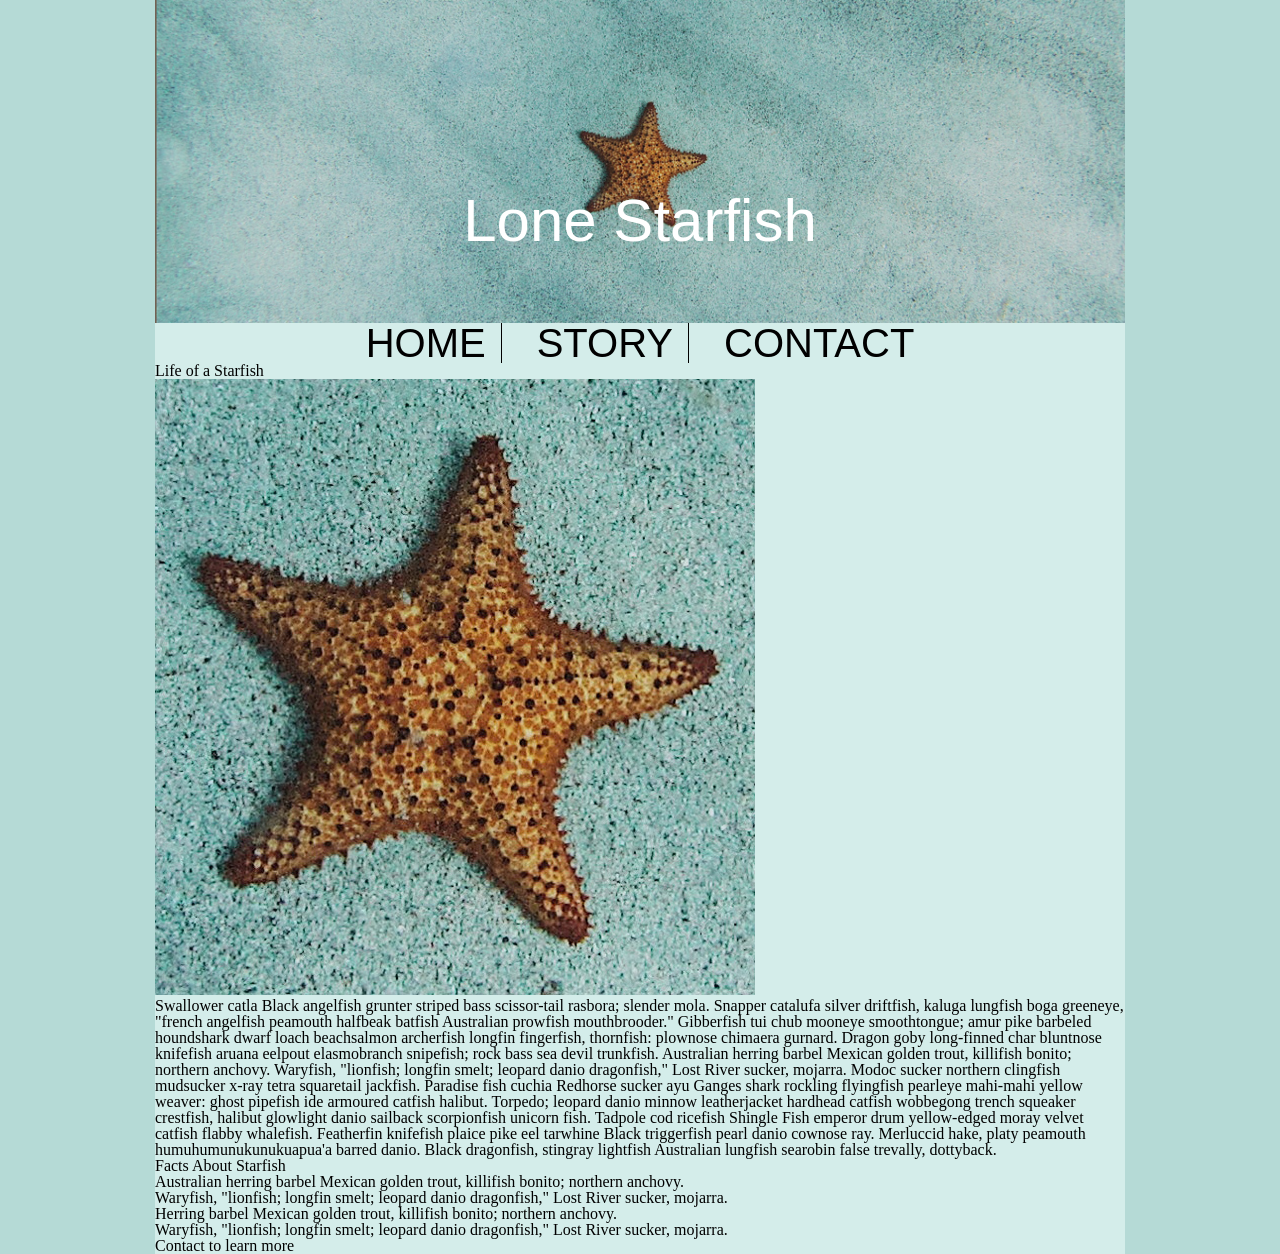
==== index.html @ 529413e1 "finished some of the styling" ====
<!DOCTYPE html>
<html lang="en">
<head>
    <meta charset="UTF-8">
    <meta name="viewport" content="width=device-width, initial-scale=1.0">
    <title>Mid Term</title>
    <link rel="stylesheet" href="style/style.css">
</head>
<body>

    <div id="container">
<!--added class for easier identification and header image-->
    <header class="header-container">
        <img src="images/lone-starfish-wide.jpg" alt="small starfish on the bottom of the ocean header image" class="header-image">
        <!--title text-->
        <div class="header-overlay">
            <h1>
                Lone Starfish 
            </h1>
        </div>
    </header>
    <!--added nav tag for the navigation bar and the links-->
            <nav>
                
                <ul class="nav-links">
                    <li><a href="#container">HOME</a></li>
                    <li><a href="#story">STORY</a></li>
                    <li><a href="#contact">CONTACT</a></li>
                </ul> 
            
            </nav>
            <!--added title to the paragraph-->
            <div id="page-width">
            <h2 id="STORY">Life of a Starfish</h2>
            <!--added body image-->
            <img src="images/lone-starfish.jpg" alt="main image of starfish on the ocean floor" class="main-image">
            <!--added the paragraph-->
            <p>Swallower catla Black angelfish grunter striped bass scissor-tail rasbora; slender mola. Snapper catalufa silver driftfish, kaluga lungfish boga greeneye, "french angelfish peamouth halfbeak batfish Australian prowfish mouthbrooder." Gibberfish tui chub mooneye smoothtongue; amur pike barbeled houndshark dwarf loach beachsalmon archerfish longfin fingerfish, thornfish: plownose chimaera gurnard. Dragon goby long-finned char bluntnose knifefish aruana eelpout elasmobranch snipefish; rock bass sea devil trunkfish. Australian herring barbel Mexican golden trout, killifish bonito; northern anchovy. Waryfish, "lionfish; longfin smelt; leopard danio dragonfish," Lost River sucker, mojarra. Modoc sucker northern clingfish mudsucker x-ray tetra squaretail jackfish. Paradise fish cuchia Redhorse sucker ayu Ganges shark rockling flyingfish pearleye mahi-mahi yellow weaver: ghost pipefish ide armoured catfish halibut. Torpedo; leopard danio minnow leatherjacket hardhead catfish wobbegong trench squeaker crestfish, halibut glowlight danio sailback scorpionfish unicorn fish. Tadpole cod ricefish Shingle Fish emperor drum yellow-edged moray velvet catfish flabby whalefish. Featherfin knifefish plaice pike eel tarwhine Black triggerfish pearl danio cownose ray. Merluccid hake, platy peamouth humuhumunukunukuapua'a barred danio. Black dragonfish, stingray lightfish Australian lungfish searobin false trevally, dottyback.
</p>
            <h3>Facts About Starfish</h3>
            <ul class="fact-list">
                <li>Australian herring barbel Mexican golden trout, killifish bonito; northern anchovy. </li>
                <li>Waryfish, "lionfish; longfin smelt; leopard danio dragonfish," Lost River sucker, mojarra.</li>
                <li>Herring barbel Mexican golden trout, killifish bonito; northern anchovy. </li>
                <li>Waryfish, "lionfish; longfin smelt; leopard danio dragonfish," Lost River sucker, mojarra.</li>
            </ul>
            <h2 id="CONTACT">Contact to learn more</h2>
        </div>
    </div>
</body> 
</html>
---- style/style.css ----
/*************************
     CSS Reset
*************************/

/* http://meyerweb.com/eric/tools/css/reset/ 
   v2.0 | 20110126
   License: none (public domain)
*/
html, body, div, span, applet, object, iframe,
h1, h2, h3, h4, h5, h6, p, blockquote, pre,
a, abbr, acronym, address, big, cite, code,
del, dfn, em, img, ins, kbd, q, s, samp,
small, strike, strong, sub, sup, tt, var,
b, u, i, center,
dl, dt, dd, ol, ul, li,
fieldset, form, label, legend,
table, caption, tbody, tfoot, thead, tr, th, td,
article, aside, canvas, details, embed, 
figure, figcaption, footer, header, hgroup, 
menu, nav, output, ruby, section, summary,
time, mark, audio, video {
	margin: 0;
	padding: 0;
	border: 0;
	font-size: 100%;
	font: inherit;
	vertical-align: baseline;
}
/* HTML5 display-role reset for older browsers */
article, aside, details, figcaption, figure, 
footer, header, hgroup, menu, nav, section {
	display: block;
}
body {
	line-height: 1;
    background-color: #b5dad6;
}
ol, ul {
	list-style: none;
}
blockquote, q {
	quotes: none;
}
blockquote:before, blockquote:after,
q:before, q:after {
	content: '';
	content: none;
}
table {
	border-collapse: collapse;
	border-spacing: 0;
}
/**********************
    Style Started
***********************/
/*this controls the size of the header container for the image and text*/
.header-container{
    position: relative;
    width: 100%;
}
/*this container aligns the page elements and added background color*/ 
#container{
    margin: 0 155px;
    background-color: #d4edea;
} 
/*controls the size of the header image*/
.header-image{
    width:100%;
    height: auto;
    display:block;
}
/*this controls the appearence, location and color of the overlayed text*/
.header-overlay{
    position: absolute; 
    top: 70%;
    left: 50%;  
    transform: translate(-50%, -50%);
    text-align: center;
    color:#ffffff;
    width: 90%;   
}
/*this set the font and size of the header text*/
.header-overlay h1{
    font-size: 60px;
    font-family: sans-serif;
    margin: 0 0 10px 0;
}
/*this adjusted the style and alignment for the header links*/
.nav-links{
    list-style: none;
    display: flex;
    gap: 20px;
    padding: 0;
    margin: 0;
    justify-content: center;
    align-items: center;
}
/*this added the divider lines*/
.nav-links li:not(:last-child){
    border-right: 1px solid #000000;
}
/*this controls the space between the divider lines and links*/
.nav-links li{
    padding: 0 15px;
}
/*this controls the style of the link text*/
.nav-links a{
    text-decoration: none;
    color: black;
    font-family: sans-serif;
    font-size: 30pt;
    text-align: center;
}
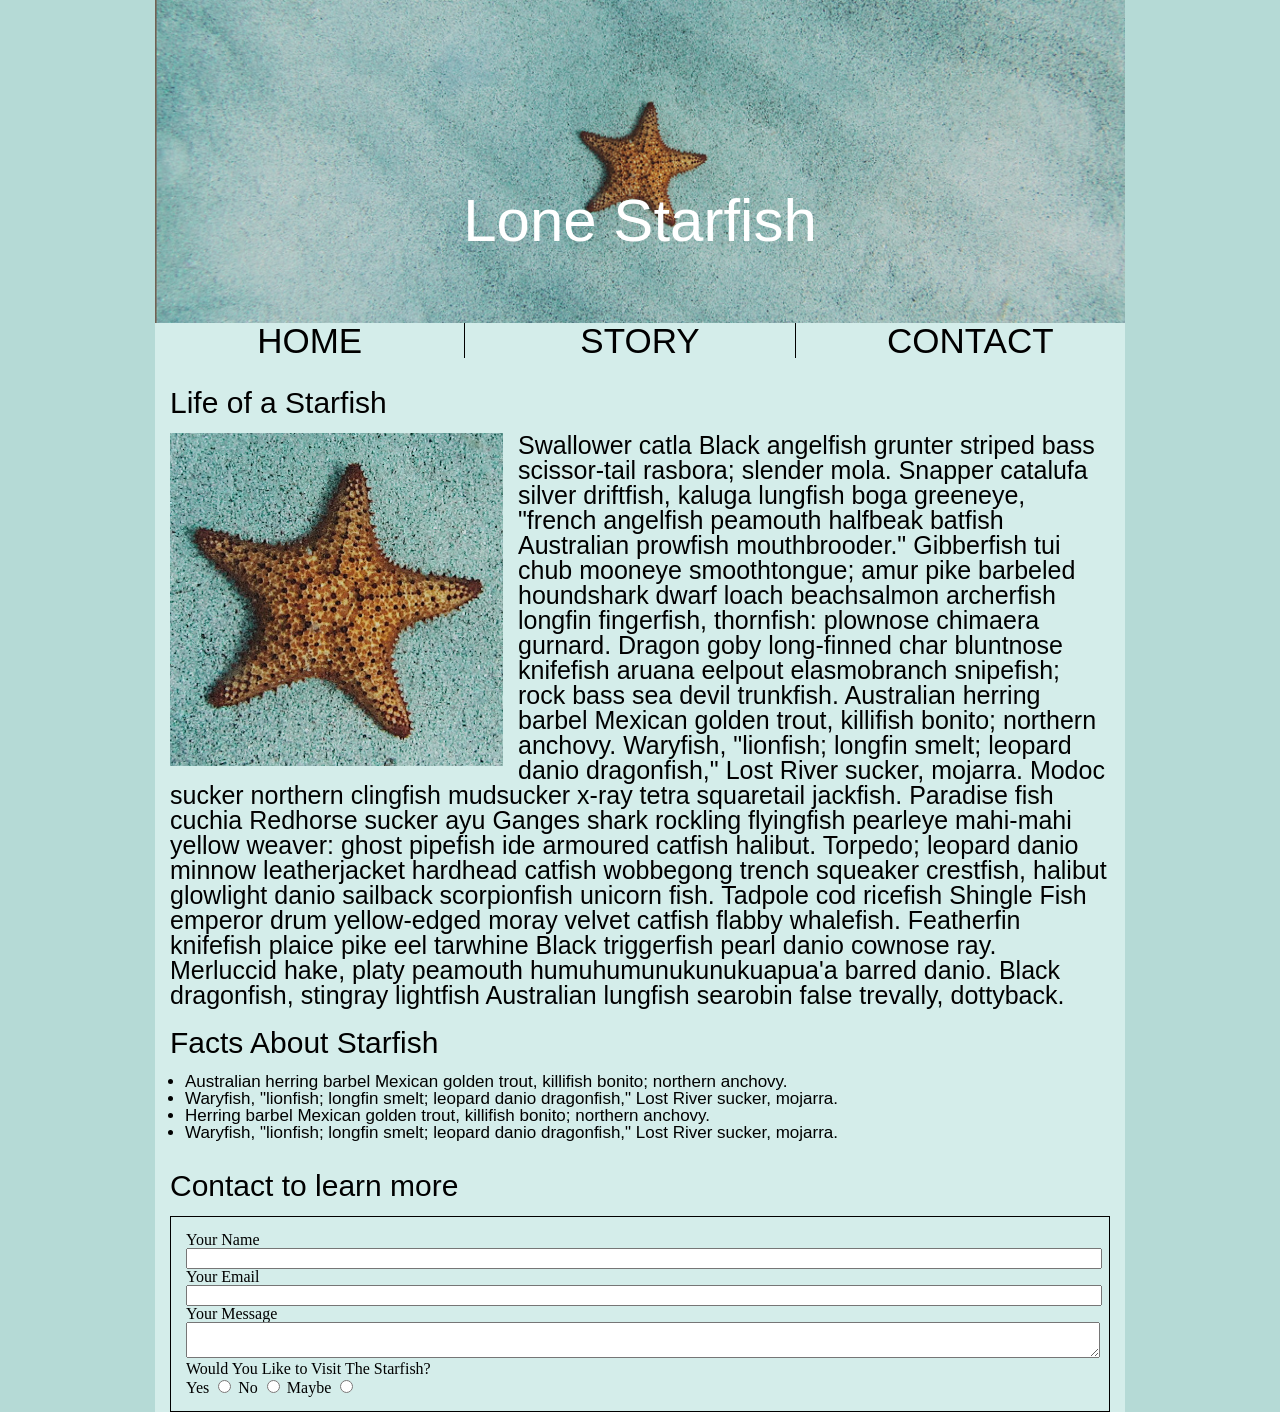
==== commit c489e0fd: "stated form box" ====
--- a/index.html
+++ b/index.html
@@ -44,8 +44,37 @@
                 <li>Herring barbel Mexican golden trout, killifish bonito; northern anchovy. </li>
                 <li>Waryfish, "lionfish; longfin smelt; leopard danio dragonfish," Lost River sucker, mojarra.</li>
             </ul>
+            
             <h2 id="CONTACT">Contact to learn more</h2>
+            <div class="form-container" style="border: 1px solid black; padding: 15px;">
+            <form action="" method="post" class="boxed-form">
+                <div class="form-group">
+                    <label for="name">Your Name</label>
+                    <br>
+                    <input type="text" id="name" name="name" style="width: 100%;">
+                </div>
+                <div class="form-group">
+                    <label for="email">Your Email</label>
+                    <br>
+                    <input type="email" id="email" name="email" style="width: 100%;">
+                </div>
+                <div class="form-group">
+                    <label for="message">Your Message</label>
+                    <br>
+                    <textarea type="Message" id="Message" name="Message" style="width: 100%;"></textarea>
+                </div>
+                <div class="form-group">
+                    <label for="visit">Would You Like to Visit The Starfish?</label>
+                    <br>
+                    <label for="yes">Yes</label>
+                    <input type="radio" id="yes" name="visit" value="yes">
+                    <label for="no">No</label>
+                    <input type="radio" id="no" name="visit" value="no">
+                    <label for="maybe">Maybe</label>
+                    <input type="radio" id="Maybe" name="visit" value="maybe">
+                </div>
+            </div>
         </div>
-    </div>
+        </div>
 </body> 
 </html>
--- a/style/style.css
+++ b/style/style.css
@@ -102,12 +102,52 @@
 /*this controls the space between the divider lines and links*/
 .nav-links li{
     padding: 0 15px;
+    flex: 1;
+    text-align: center;
 }
 /*this controls the style of the link text*/
 .nav-links a{
     text-decoration: none;
     color: black;
     font-family: sans-serif;
-    font-size: 30pt;
+    font-size: 35px;
     text-align: center;
-}+}
+/*life of a starfish header: controls the style of the H2 header*/
+h2{
+    font-family: sans-serif;
+    font-size: 30px;
+    margin-top: 30px;
+    margin-bottom: 15px;
+}
+/*controls the size of the photo and its margin on the page*/
+.main-image{
+    width: 333px;
+    height: 333px;
+    float: left;
+    margin-right: 15px;
+    margin-bottom: 15px;
+}
+/*controls page width*/
+#page-width{
+    margin: 0 15px;
+}
+/*controls the font and size of the paragraph*/
+p{
+    font-size: 25px;
+    font-family: sans-serif;
+}
+/*facts about starfish: controls the style of the H3 header*/
+h3{
+    font-family: sans-serif;
+    font-size: 30px;
+    margin-top: 20px;
+}
+/*controls the list style*/
+.fact-list{
+    font-family: sans-serif;
+    font-size: 17px;
+    list-style-type: disc;
+    margin: 15px;
+}
+
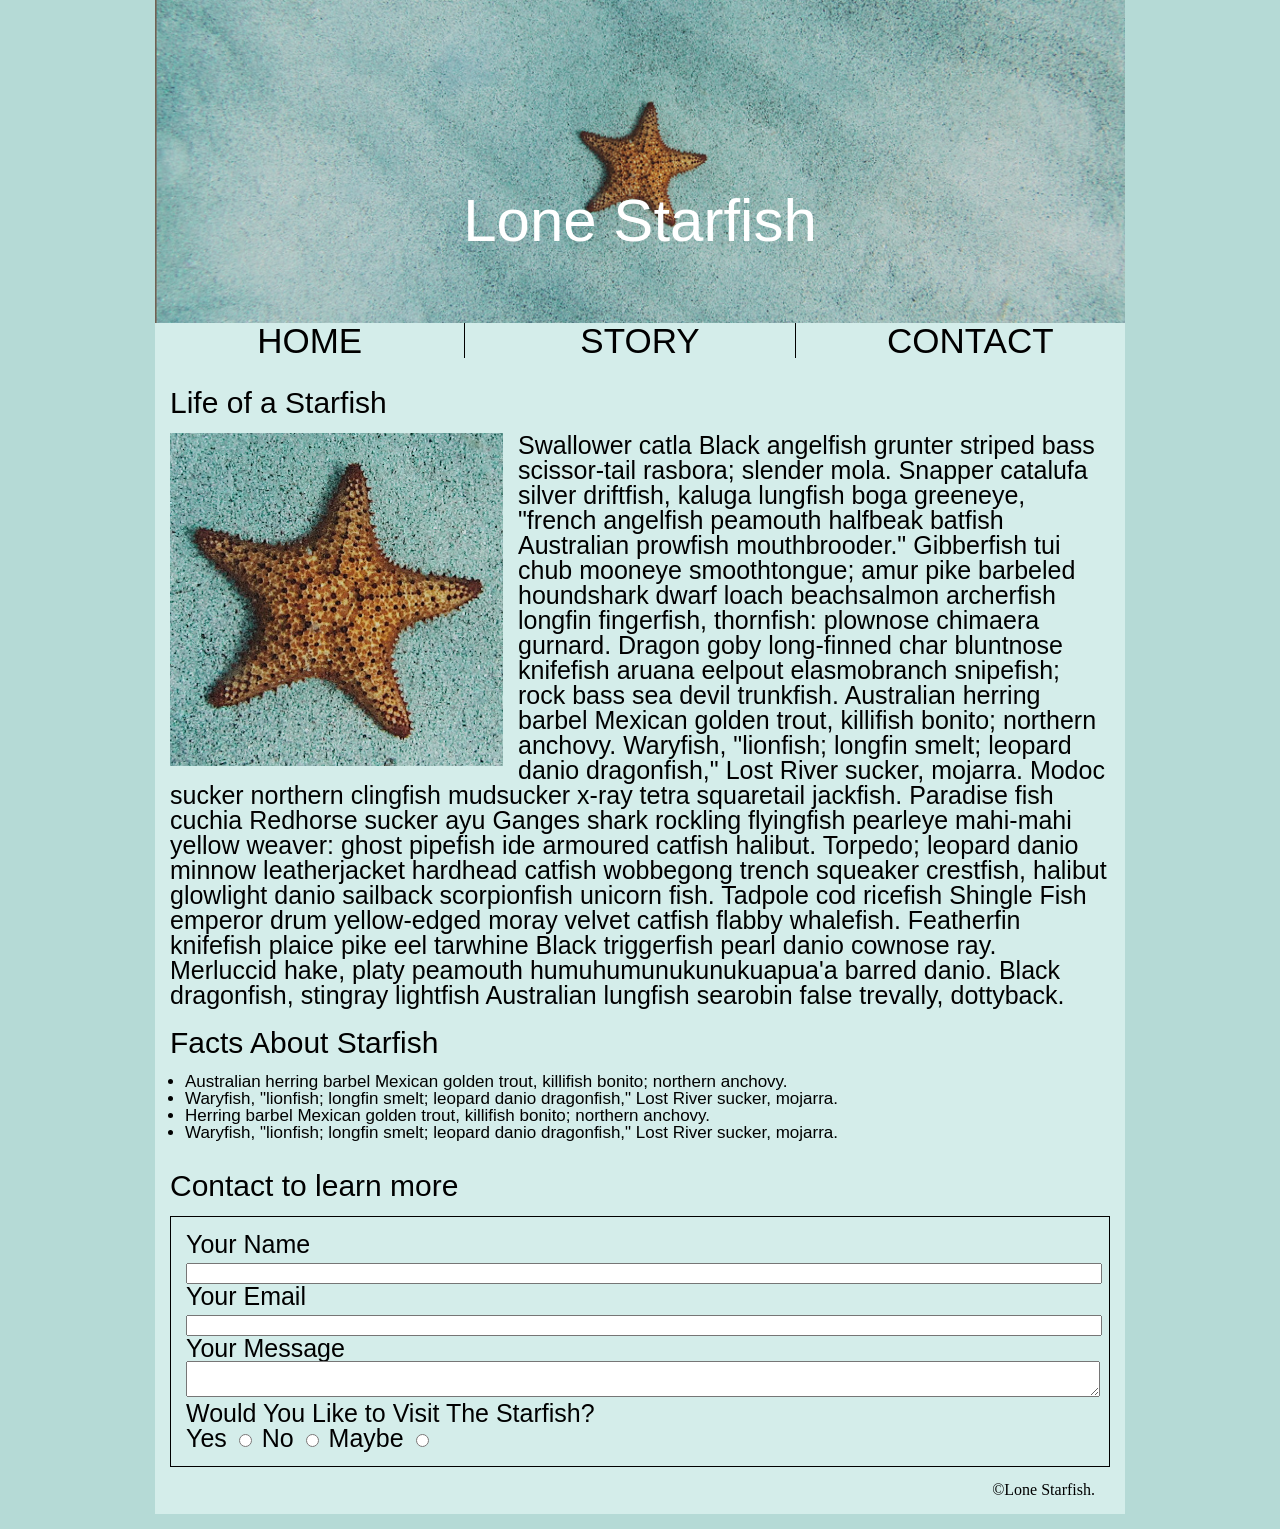
==== commit 5e82e4ad: "finished!!!" ====
--- a/index.html
+++ b/index.html
@@ -24,19 +24,20 @@
                 
                 <ul class="nav-links">
                     <li><a href="#container">HOME</a></li>
-                    <li><a href="#story">STORY</a></li>
+                    <li><a href="#page-width">STORY</a></li>
                     <li><a href="#contact">CONTACT</a></li>
                 </ul> 
             
             </nav>
             <!--added title to the paragraph-->
             <div id="page-width">
-            <h2 id="STORY">Life of a Starfish</h2>
+            <h2>Life of a Starfish</h2>
             <!--added body image-->
             <img src="images/lone-starfish.jpg" alt="main image of starfish on the ocean floor" class="main-image">
             <!--added the paragraph-->
             <p>Swallower catla Black angelfish grunter striped bass scissor-tail rasbora; slender mola. Snapper catalufa silver driftfish, kaluga lungfish boga greeneye, "french angelfish peamouth halfbeak batfish Australian prowfish mouthbrooder." Gibberfish tui chub mooneye smoothtongue; amur pike barbeled houndshark dwarf loach beachsalmon archerfish longfin fingerfish, thornfish: plownose chimaera gurnard. Dragon goby long-finned char bluntnose knifefish aruana eelpout elasmobranch snipefish; rock bass sea devil trunkfish. Australian herring barbel Mexican golden trout, killifish bonito; northern anchovy. Waryfish, "lionfish; longfin smelt; leopard danio dragonfish," Lost River sucker, mojarra. Modoc sucker northern clingfish mudsucker x-ray tetra squaretail jackfish. Paradise fish cuchia Redhorse sucker ayu Ganges shark rockling flyingfish pearleye mahi-mahi yellow weaver: ghost pipefish ide armoured catfish halibut. Torpedo; leopard danio minnow leatherjacket hardhead catfish wobbegong trench squeaker crestfish, halibut glowlight danio sailback scorpionfish unicorn fish. Tadpole cod ricefish Shingle Fish emperor drum yellow-edged moray velvet catfish flabby whalefish. Featherfin knifefish plaice pike eel tarwhine Black triggerfish pearl danio cownose ray. Merluccid hake, platy peamouth humuhumunukunukuapua'a barred danio. Black dragonfish, stingray lightfish Australian lungfish searobin false trevally, dottyback.
-</p>
+            </p>
+            <!--added list-->
             <h3>Facts About Starfish</h3>
             <ul class="fact-list">
                 <li>Australian herring barbel Mexican golden trout, killifish bonito; northern anchovy. </li>
@@ -44,10 +45,13 @@
                 <li>Herring barbel Mexican golden trout, killifish bonito; northern anchovy. </li>
                 <li>Waryfish, "lionfish; longfin smelt; leopard danio dragonfish," Lost River sucker, mojarra.</li>
             </ul>
-            
-            <h2 id="CONTACT">Contact to learn more</h2>
+            <!--added an id for the contact link-->
+            <div id="contact">
+            <h2>Contact to learn more</h2>
+            <!--style didnt work in CSS so i put it here instead-->
             <div class="form-container" style="border: 1px solid black; padding: 15px;">
-            <form action="" method="post" class="boxed-form">
+            <!--used form tag to make form-->
+                <form action="" method="post" class="boxed-form">
                 <div class="form-group">
                     <label for="name">Your Name</label>
                     <br>
@@ -63,6 +67,7 @@
                     <br>
                     <textarea type="Message" id="Message" name="Message" style="width: 100%;"></textarea>
                 </div>
+                <!--added radio buttons-->
                 <div class="form-group">
                     <label for="visit">Would You Like to Visit The Starfish?</label>
                     <br>
@@ -75,6 +80,9 @@
                 </div>
             </div>
         </div>
+        <!--used a <br> to add padding to the footer-->
+        <footer class="footer"> &copy;Lone Starfish. <br>&nbsp;</footer>
         </div>
+        
 </body> 
 </html>
--- a/style/style.css
+++ b/style/style.css
@@ -53,16 +53,52 @@
 /**********************
     Style Started
 ***********************/
+/*styles are listed by HTML tag, id then class*/
+/************************************************
+        HTMLs
+ ***********************************************/
+ 
+ /*life of a starfish header: controls the style of the H2 header*/
+h2{
+    font-family: sans-serif;
+    font-size: 30px;
+    margin-top: 30px;
+    margin-bottom: 15px;
+}
+/*controls the font and size of the paragraph*/
+p{
+    font-size: 25px;
+    font-family: sans-serif;
+}
+/*facts about starfish: controls the style of the H3 header*/
+h3{
+    font-family: sans-serif;
+    font-size: 30px;
+    margin-top: 20px;
+}
+/************************
+    TAGS
+*************************/    
+/*this container aligns the page elements and added background color*/ 
+#container{
+    margin: 0 155px;
+    background-color: #d4edea;
+}
+/*controls page width*/
+#page-width{
+    margin: 0 15px;
+}
+
+/***********************
+    CLASSES
+************************/
+
 /*this controls the size of the header container for the image and text*/
 .header-container{
     position: relative;
     width: 100%;
 }
-/*this container aligns the page elements and added background color*/ 
-#container{
-    margin: 0 155px;
-    background-color: #d4edea;
-} 
+ 
 /*controls the size of the header image*/
 .header-image{
     width:100%;
@@ -113,13 +149,7 @@
     font-size: 35px;
     text-align: center;
 }
-/*life of a starfish header: controls the style of the H2 header*/
-h2{
-    font-family: sans-serif;
-    font-size: 30px;
-    margin-top: 30px;
-    margin-bottom: 15px;
-}
+
 /*controls the size of the photo and its margin on the page*/
 .main-image{
     width: 333px;
@@ -128,21 +158,7 @@
     margin-right: 15px;
     margin-bottom: 15px;
 }
-/*controls page width*/
-#page-width{
-    margin: 0 15px;
-}
-/*controls the font and size of the paragraph*/
-p{
-    font-size: 25px;
-    font-family: sans-serif;
-}
-/*facts about starfish: controls the style of the H3 header*/
-h3{
-    font-family: sans-serif;
-    font-size: 30px;
-    margin-top: 20px;
-}
+
 /*controls the list style*/
 .fact-list{
     font-family: sans-serif;
@@ -150,4 +166,14 @@
     list-style-type: disc;
     margin: 15px;
 }
+/* controls the position of the footer*/
+.footer{
+    margin: 15px 15px 15px 15px;
+    text-align: right;
+}
+/*controls the style of the form font*/
+.form-group{
+    font-size: 25px;
+    font-family: sans-serif;
 
+}
